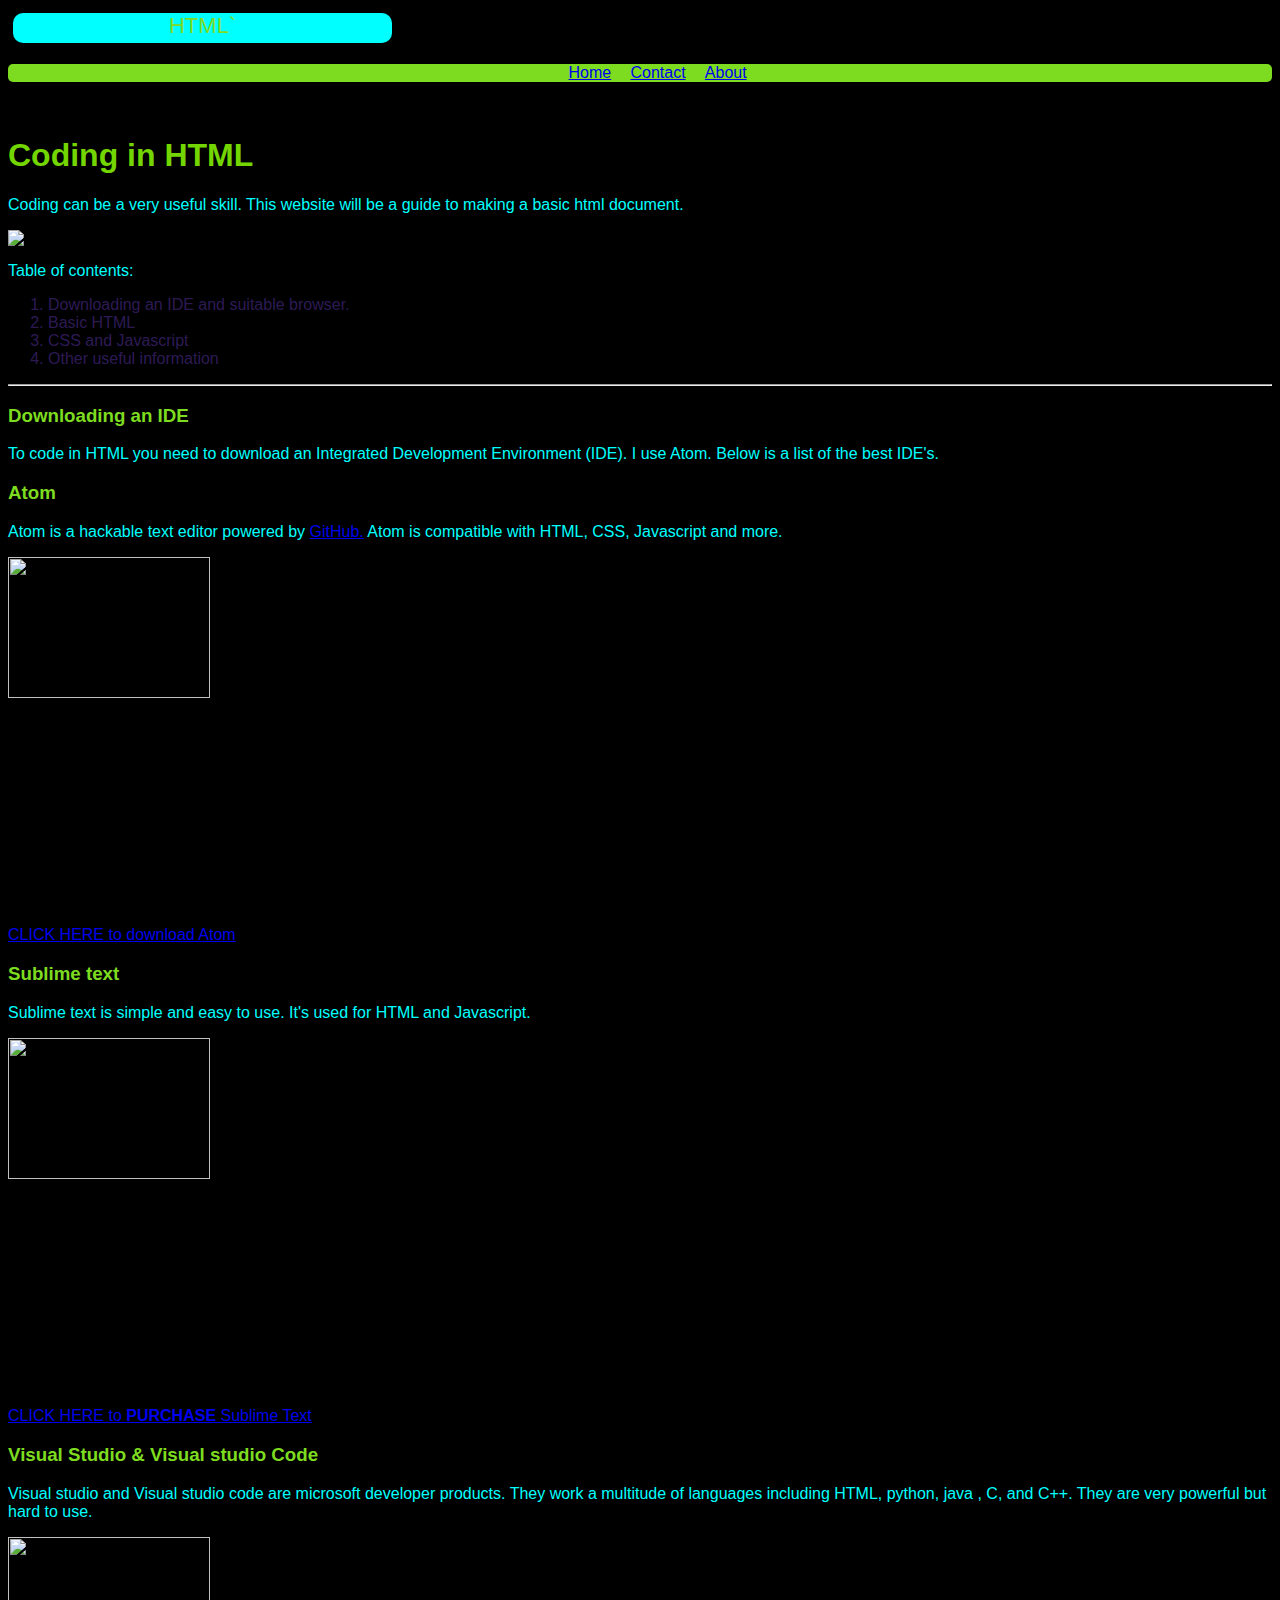
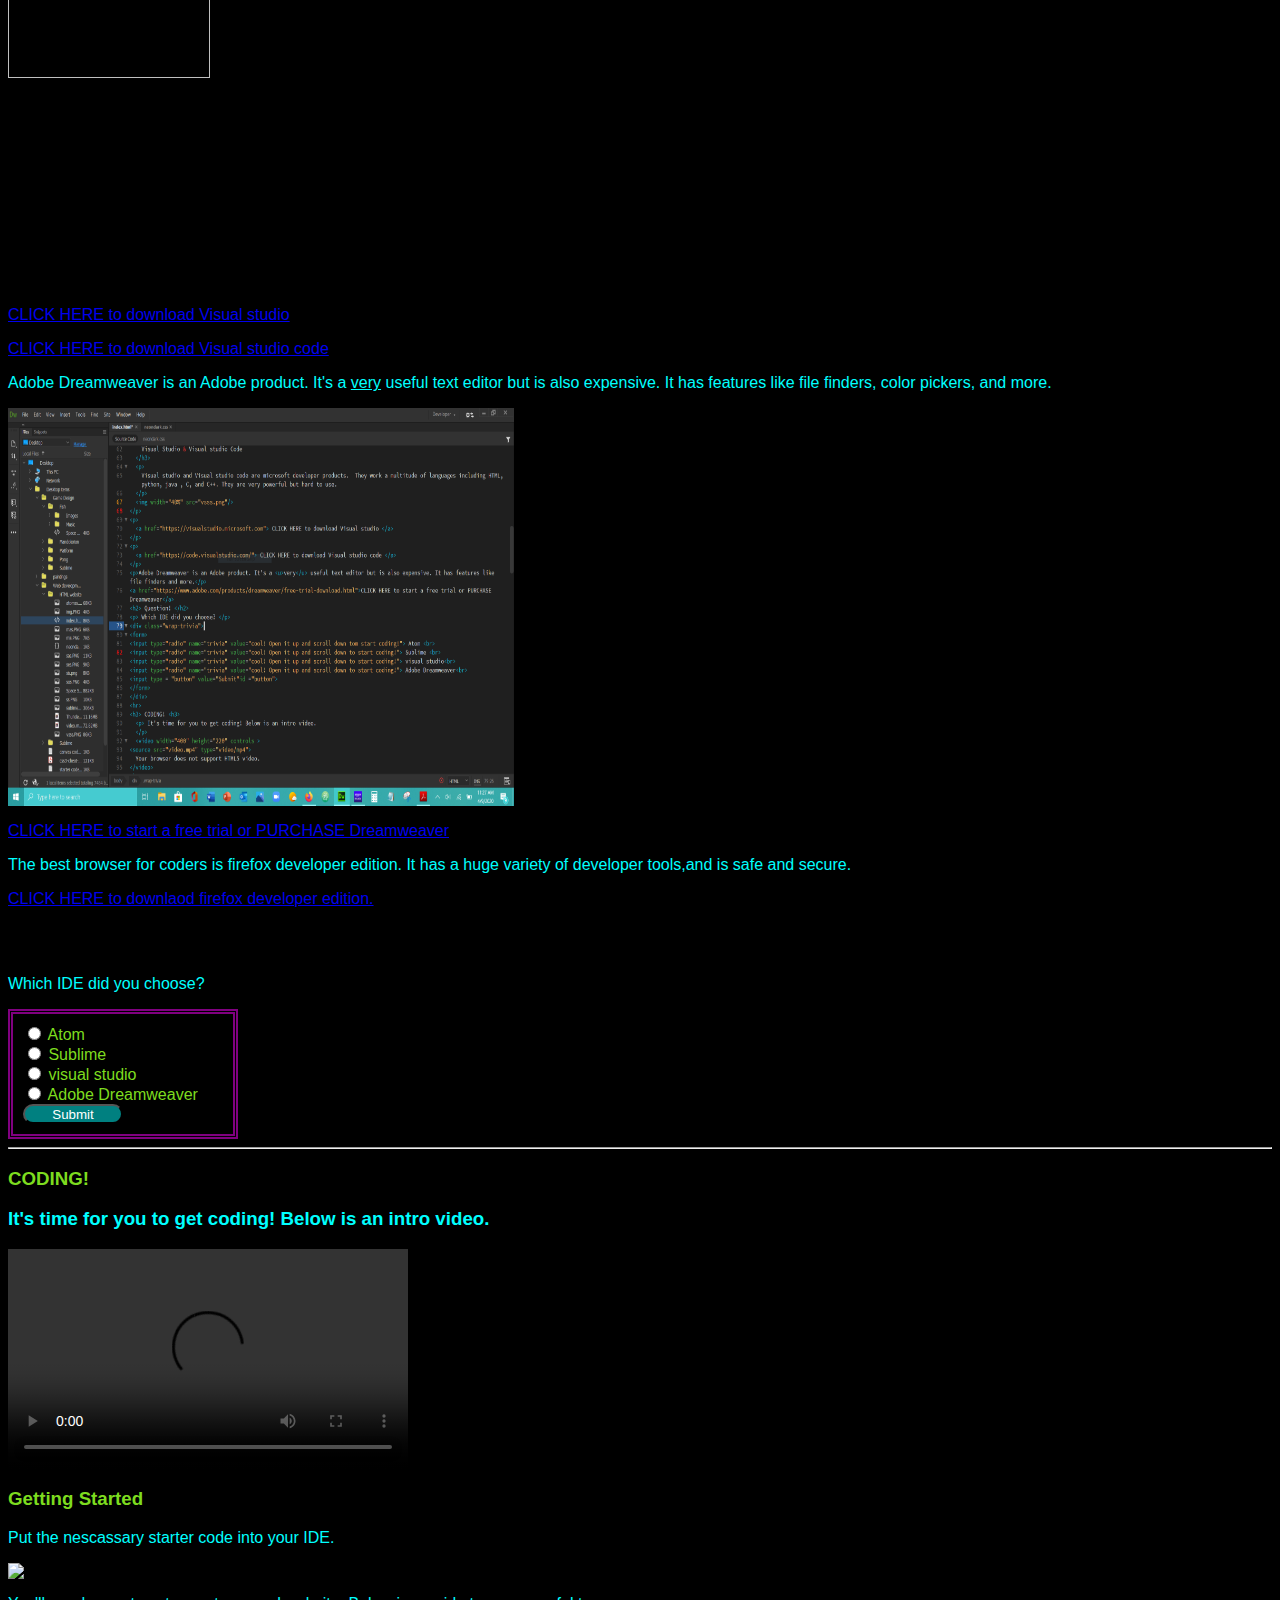
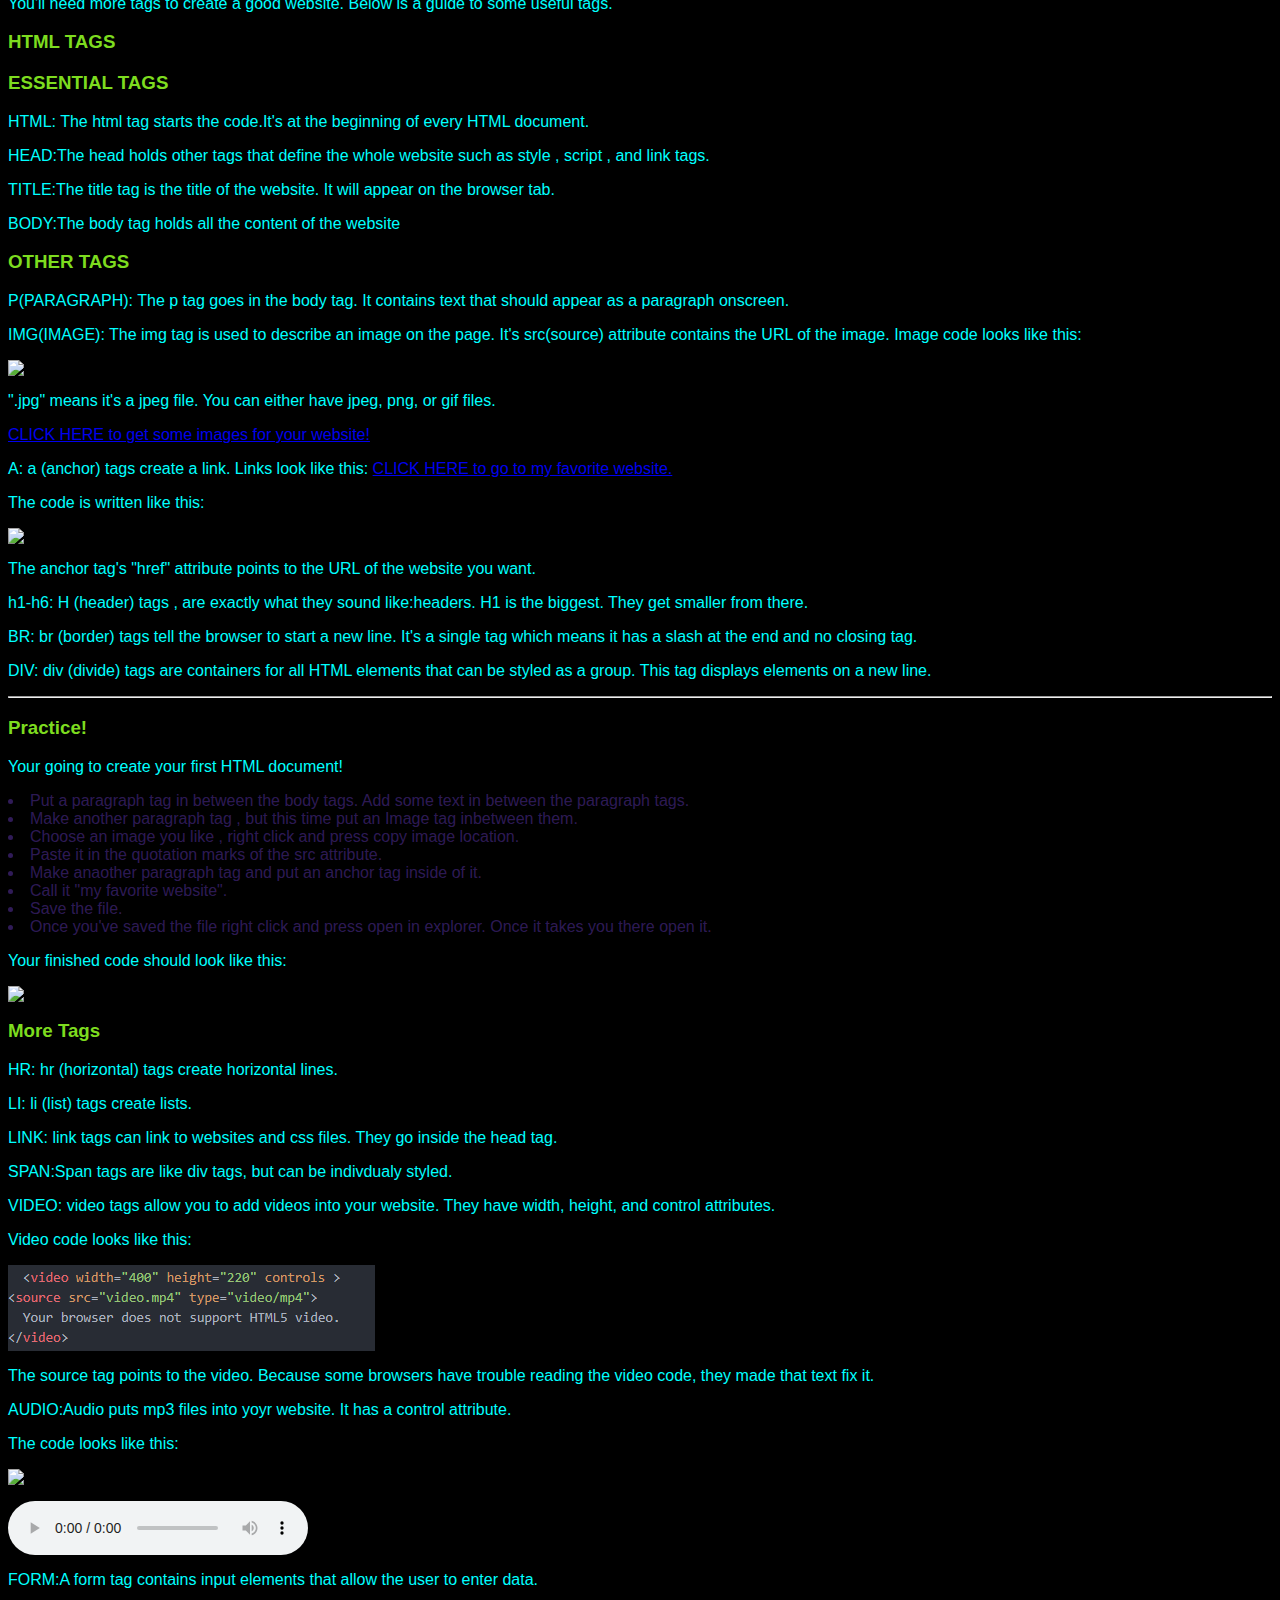
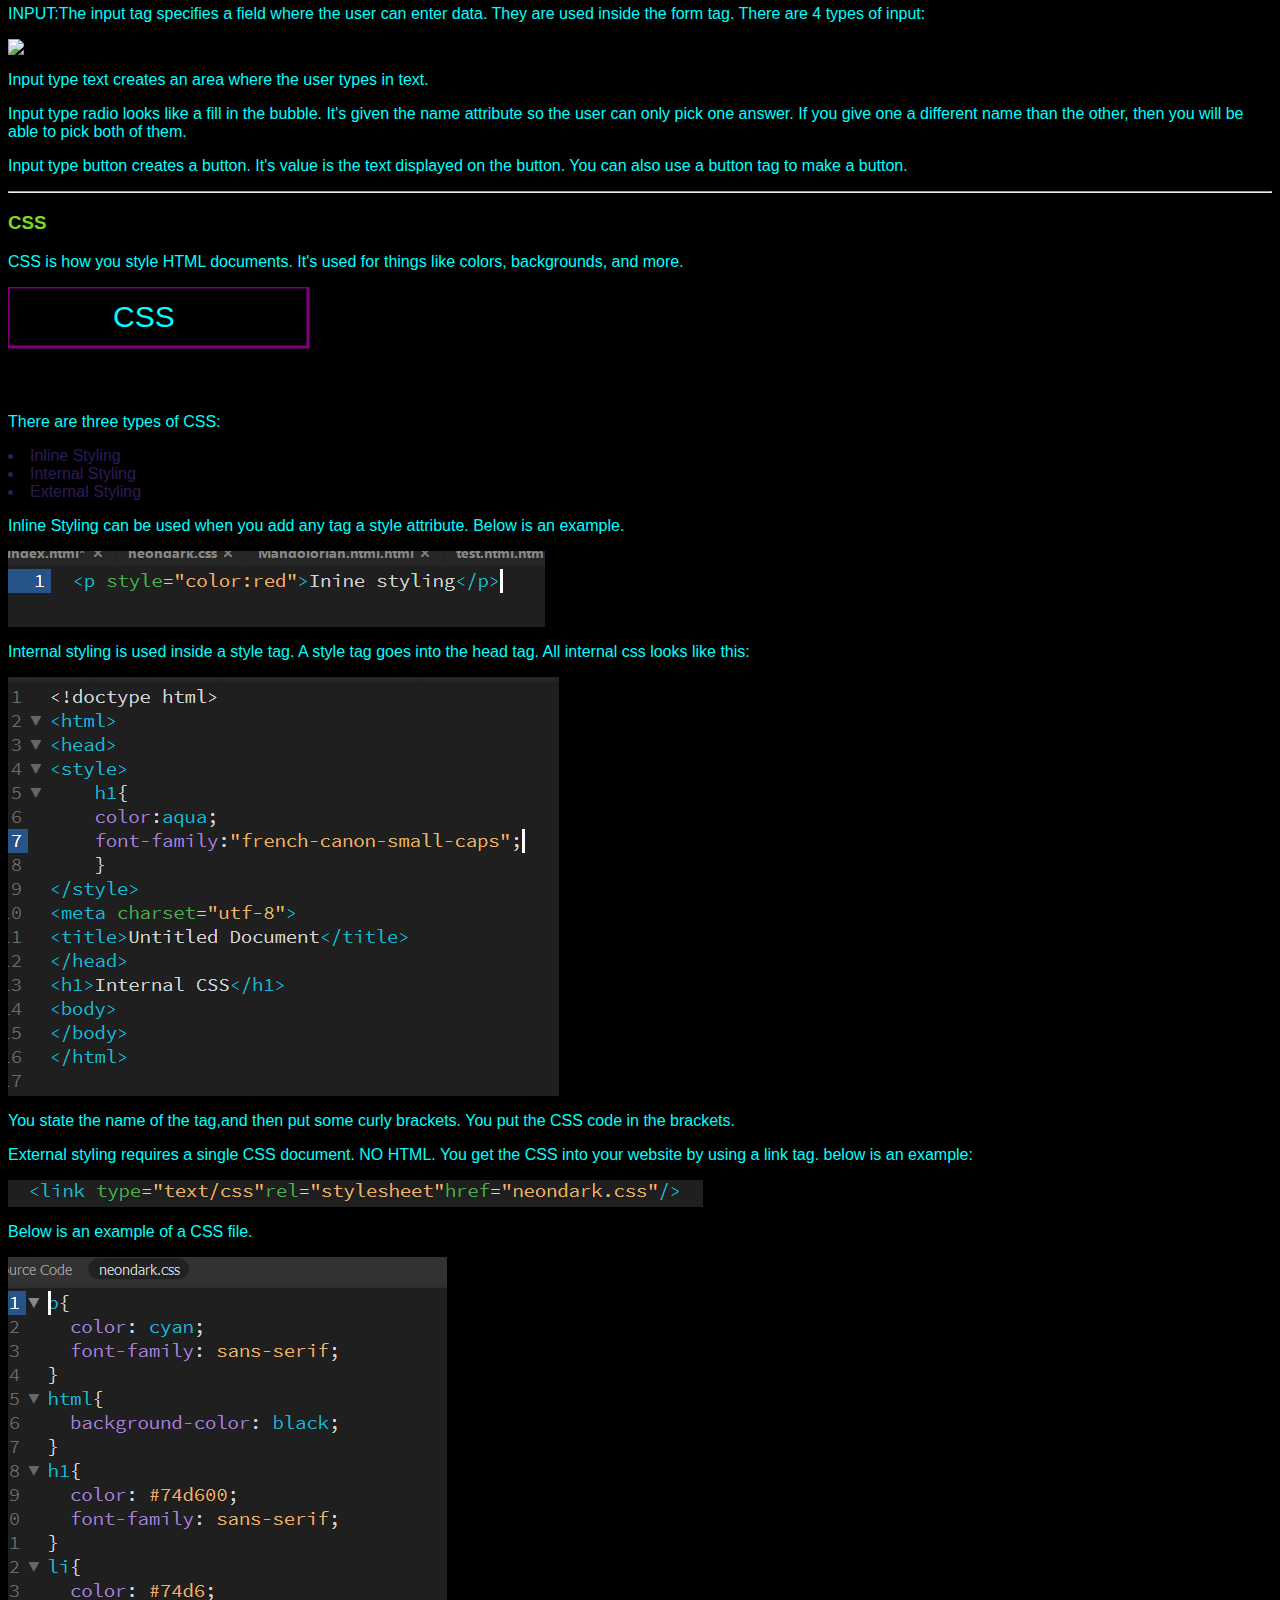
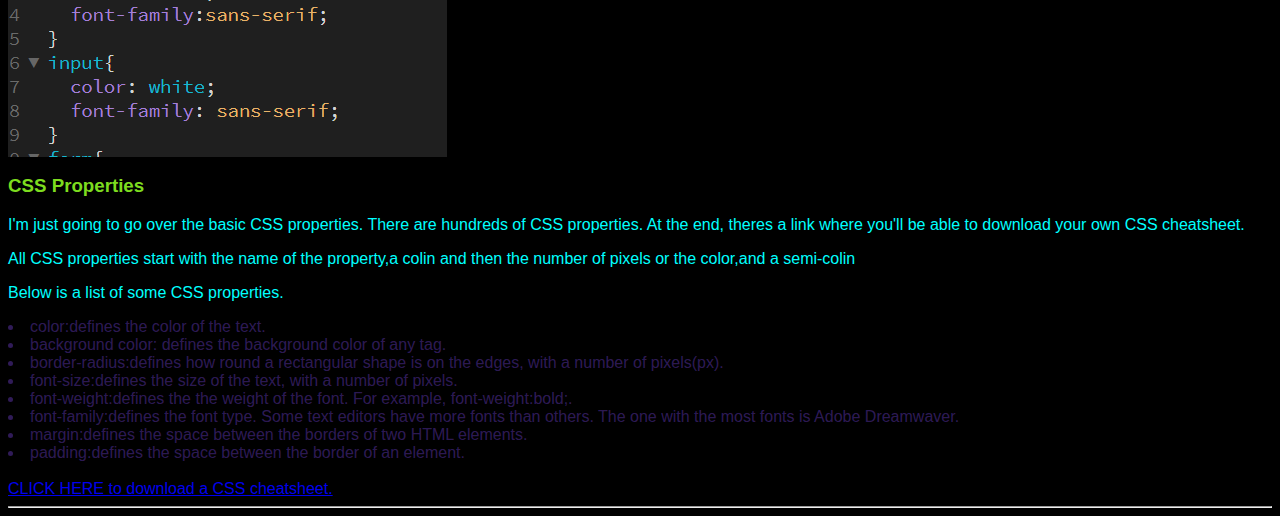
==== HTML website/index.html @ fb76bb14 "index upload" ====
<!doctype>
</doctype>
<html>
<head>
<link rel="icon"type="Image.png"href="https://thumbs.dreamstime.com/t/html-css-coding-17431590.jpg"/>
<link type="text/css"rel="stylesheet"href="neondark.css"/>
<title> Coding </title>
<style></style>
<meta charset="utf-8"/>
<script>
function answer(){
var radio = document.getElementsByName("trivia");
var selection = false;
var message = "";

for( var i = 0; i < radio.length; i++) {
if(radio[i].value == "kcr" && radio[i].checked == true) {
selection = true;
  } //end if statement
} //end for loop

if(selection == true) {
message = message + "<b><p style='color:green'>Way to go!</p></b>";
} else {
alert("Cool! Open it up and scroll down to start coding! ")
}
document.getElementById("response").innerHTML = message;

 //end function answer 
} //end function answer 
	
	</script>
</head>
<body>
<header id="banner"> HTML`</header>
<ul id="navmenu">
  <li class="navitem"> <a href="index.html">Home</a> </li>
  <li class="navitem"> <a href="contact.html">Contact</a> </li>
  <li class="navitem"> <a href="about.html">About</a> </li>
</ul>)
<h1> Coding in HTML </h1>
<p> Coding can be a very useful skill.  This website will be a guide to making a basic html document. </p>
<img src= "https://thumbs.dreamstime.com/t/html-css-coding-17431590.jpg"/>
<p> Table of contents: </p>
<ol>
  <li> Downloading an IDE and suitable browser.</li>
  <li> Basic HTML </li>
  <li> CSS and Javascript </li>
  <li> Other useful information </li>
</ol>
<hr/>
<h3> Downloading an IDE </h3>
<p> To code in HTML you need to download an Integrated Development Environment (IDE).  I use Atom.  Below is a list of the best IDE's. </p>
<h3> Atom </h3>
<p> Atom is a hackable text editor powered by <a href="https://github.com">GitHub.</a> Atom is compatible with HTML, CSS, Javascript and more. </p>
<p> <img width="40%" src = "atomss.png"/> </p>
<p> <a href="https://atom.io"> CLICK HERE to download Atom </a> </p>
<h3> Sublime text </h3>
<p> Sublime text is simple and easy to use.  It's used for HTML and Javascript. </p>
<p> <img width="40%" src= "sublimess.png"/> </p>
<a href="https://www.sublimetext.com"/> CLICK HERE to <strong> PURCHASE </strong> Sublime Text </a>
<h3> Visual Studio & Visual studio Code </h3>
<p> Visual studio and Visual studio code are microsoft developer products.  They work a multitude of languages including HTML, python, java , C, and C++. They are very powerful but hard to use. </p>
<img width="40%" src="vsss.png"/>
</p>
<p> <a href="https://visualstudio.microsoft.com"> CLICK HERE to download Visual studio </a> </p>
<p> <a href="https://code.visualstudio.com/"> CLICK HERE to download Visual studio code </a> </p>
<p>Adobe Dreamweaver is an Adobe product. It's a <u>very</u> useful text editor but is also expensive. It has features like file finders, color pickers, and more.</p>
<img src="dw.PNG"width="40%"height="45%"/>
<p> <a href="https://www.adobe.com/products/dreamweaver/free-trial-download.html">CLICK HERE to start a free trial or PURCHASE Dreamweaver</a> </p>
<p>The best browser for coders is firefox developer edition. It has a huge variety of developer tools,and is safe and secure.</p>
<a href=https://www.mozilla.org/en-US/firefox/developer>CLICK HERE to downlaod firefox developer edition.</a>
<h2> Question! </h2>
<p> Which IDE did you choose? </p>
<div class="wrap-trivia">
  <form>
    <div id="response"></div>
    <input type="radio" name="trivia" value="cool! Open it up and scroll down tom start coding!">
    Atom <br/>
    <input type="radio" name="trivia" value="cool! Open it up and scroll down to start coding!">
    Sublime <br/>
    <input type="radio" name="trivia" value="cool! Open it up and scroll down to start coding!">
    visual studio<br/>
    <input type="radio" name="trivia" value="cool! Open it up and scroll down to start coding!">
    Adobe Dreamweaver<br/>
	  <div>
    <input onclick="answer()" type = "button" value="Submit"id ="button">
	  </div>
  </form>
</div>
<hr>
<h3>
CODING!
<h3>
<p> It's time for you to get coding! Below is an intro video. </p>
<video width="400" height="220" controls >
  <source src="video.mp4" type="video/mp4">
  Your browser does not support HTML5 video. </video>
<h3> Getting Started </h3>
<p> Put the nescassary starter code into your IDE. </p>
<p> <img src="ss.png">
<p> You'll need more tags to create a good website. Below is a guide to some useful tags. </p>
<h3> HTML TAGS </h3>
<h3> ESSENTIAL TAGS </h3>
<p> HTML:
  The html tag starts the code.It's at the beginning of every HTML document. </p>
<p> HEAD:The head holds other tags that define the whole website such as style , script , and link tags. </p>
<p> TITLE:The title tag is the title of the website.  It will appear on the browser tab. </p>
<p> BODY:The body tag holds all the content of the website </p>
<h3> OTHER TAGS </h3>
<p> P(PARAGRAPH): The p tag goes in the body tag.  It contains text that should appear as a paragraph onscreen. </p>
<p> IMG(IMAGE): The img tag is used to describe an image on the page.  It's src(source) attribute contains the URL of the image. Image code looks like this: </p>
<p> <img src=img.png/> </p>
<p> ".jpg" means it's a jpeg file. You can either have jpeg, png, or gif files. </p>
<p> <a href="https://www.stockfreeimages.com/">CLICK HERE to get some images for your website!</a> </p>
<p> A: a (anchor) tags create a link. Links look like this: <a href="https://simplycoding.org/"> CLICK HERE to go to my favorite website.</a> </p>
<p> The code is written like this: </p>
<p> <img src="sos.png"/> </p>
<p> The anchor tag's "href" attribute points to the URL of the website you want. </p>
<p> h1-h6: H (header) tags , are exactly what they sound like:headers. H1 is the biggest. They get smaller from there. </p>
<p> BR: br (border) tags tell the browser to start a new line. It's a single tag which means it has a slash at the end and no closing tag. </p>
<p> DIV: div (divide) tags are containers for all HTML elements that can be styled as a group. This tag displays elements on a new line. </p>
<hr/>
<h3> Practice! </h3>
<p> Your going to create your first HTML document! </p>
<li> Put a paragraph tag in between the body tags. Add some text in between the paragraph tags.</li>
<li> Make another paragraph tag , but this time put an Image tag inbetween them.</li>
<li>Choose an image you like , right click and press copy image location.</li>
<li> Paste it in the quotation marks of the src attribute.</li>
<li> Make anaother paragraph tag and put an anchor tag inside of it.</li>
<li> Call it "my favorite website".</li>
<li> Save the file.</li>
<li>Once you've saved the file right click and press open in explorer. Once it takes you there open it.</li>
<p> Your finished code should look like this: </p>
<p> <img src="sas.png"/> </p>
<h3> More Tags </h3>
<p> HR: hr (horizontal) tags create horizontal lines. </p>
<p> LI: li (list) tags create lists. </p>
<p> LINK: link tags can link to websites and css files. They go inside the head tag. </p>
<p> SPAN:Span tags are like div tags, but can be indivdualy styled. </p>
<p> VIDEO: video tags allow you to add videos into your website. They have width, height, and control attributes. </p>
<p> Video code looks like this: </p>
<p> <img src ="sis.png"/>
<p> The source tag points to the video. Because some browsers have trouble reading the video code, they made that text fix it. </p>
<p> AUDIO:Audio puts mp3 files into yoyr website. It has a control attribute. </p>
<p> The code looks like this: </p>
<p> <img src="mis.png"/> </p>
<audio width="400" height="220" controls >
  <source src="Thunderstruck.mp3" type="audio/mpeg">
  Your browser does not support HTML 5 audio. </audio>
<p> FORM:A form tag contains input elements that allow the user to enter data. </p>
<p> INPUT:The input tag specifies a field where the user can enter data. They are used inside the form tag. There are 4 types of input: </p>
<p> <img src="mas.png"/> </p>
<p> Input type text creates an area where the user types in text. </p>
<p> Input type radio looks like a fill in the bubble. It's given the name attribute so the user can only pick one answer. If you give one a different name than the other, then you will be able to pick both of them. </p>
<p> Input type button creates a button. It's value is the text displayed on the button. You can also use a button tag to make a button. </p>
	<hr/>
<h3>CSS</h3>
<p>CSS is how you style HTML documents. It's used for things like colors, backgrounds, and more. </p>
<svg width="400" height="110">
  <rect width="300" height="60" style="fill:black;stroke-width:3;stroke:purple"/>
  <text fill="cyan"font-size="30"font-family="sans-serif"border-radius="10" x="105"y="40">
	CSS	
</text>
</svg>
<p> There are three types of CSS:</p>
<li>Inline Styling</li>
	<li>Internal Styling</li>
	<li>External Styling</li>
<p>Inline Styling can be used when you add any tag a style attribute. Below is an example.</p>
	<p><img src="css.PNG"/></p>
<p>Internal styling is used inside a style tag. A style tag goes into the head tag. All internal css looks like this:</p>
	<P><img src="cssi.PNG"/></P>
	<p>You state the name of the tag,and then put some curly brackets. You put the CSS code in the brackets.</p>
<P>External styling requires a single CSS document. NO HTML. You get the CSS into your website by using a link tag. below is an example:</P>
	<P><img src="csse.png" /></P>
	<p>Below is an example of a CSS file.</p>
	<P><img src="csse2.PNG"/></P>
	<h3>CSS Properties</h3>
	<P>I'm just going to go over the basic CSS properties. There are hundreds of CSS properties. At the end, theres a link where you'll be able to download your own CSS cheatsheet. </P>
	<P>All CSS properties start with the name of the property,a colin and then the number of pixels or the color,and a semi-colin</P>
	<P> Below is a list of some CSS properties.</P>
	<li>color:defines the color of the text.</li>
	<li>background color: defines the background color of any tag.</li>
	<li>border-radius:defines how round a rectangular shape is on the edges, with a number of pixels(px).</li>
	<li>font-size:defines the size of the text, with a number of pixels.</li>
	<li>font-weight:defines the the weight of the font. For example, font-weight:bold;.</li>
	<li>font-family:defines the font type. Some text editors have more fonts than others. The one with the most fonts is Adobe Dreamwaver.</li>
	<li>margin:defines the space between the borders of two HTML elements.</li>
	<li>padding:defines the space between the border of an element.</li><br/>
	<div>
	<a href="https://websitesetup.org/css3-cheat-sheet/">CLICK HERE to download a CSS cheatsheet.</a>
	</div>
	<hr/>
	
	</body>
</html>
---- HTML website/neondark.css ----
p{
  color: cyan;
  font-family: sans-serif;
}
html{
  background-color: black;
}
h1{
  color: #74d600;
  font-family: sans-serif;
}
li{
  color: #74d6;
  font-family:sans-serif;
}
input{
  color: white;
  font-family: sans-serif;
}
form{
  color:#7ddc1f;
  font-family: sans-serif;
}
h3{
  color:#7ddc1f;
  font-family: sans-serif;
}
hr{
  color:teal;
}
#button{
  width: 100px;
  height:20px;
  color:white;
  background-color:#008080;
  border-radius: 15px;
}
.wrap-trivia{
  padding:10px;
  height:100px;
  width: 200px;
border: 5px double purple;
}
  #banner {
  height:30px;
  width:30%;
  border:5px solid black;
  background-color: cyan;
  text-align: center;
  color:#7ddc1f;
  font-size: 22px;
  font-family:sans-serif;
  border-radius: 15px;
  clear:both;
}
a {
font-family: sans-serif;
}
.navitem {
list-style-type:none;
display:inline;
margin-right:.3em;
padding:2px 5px;
}
 #navmenu {
text-align:center;
background-color:#7ddc1f;
color:blue;
border-radius:5px;
}
a:hover{
color:red;		
}
#button2{
background-color:teal;
color:white;
border-radius:15px;
height:20px;
width:100px;
}
.wrap-quiz{
padding:10px;
height:80px;	
width:200px;
border:5px double purple;
}
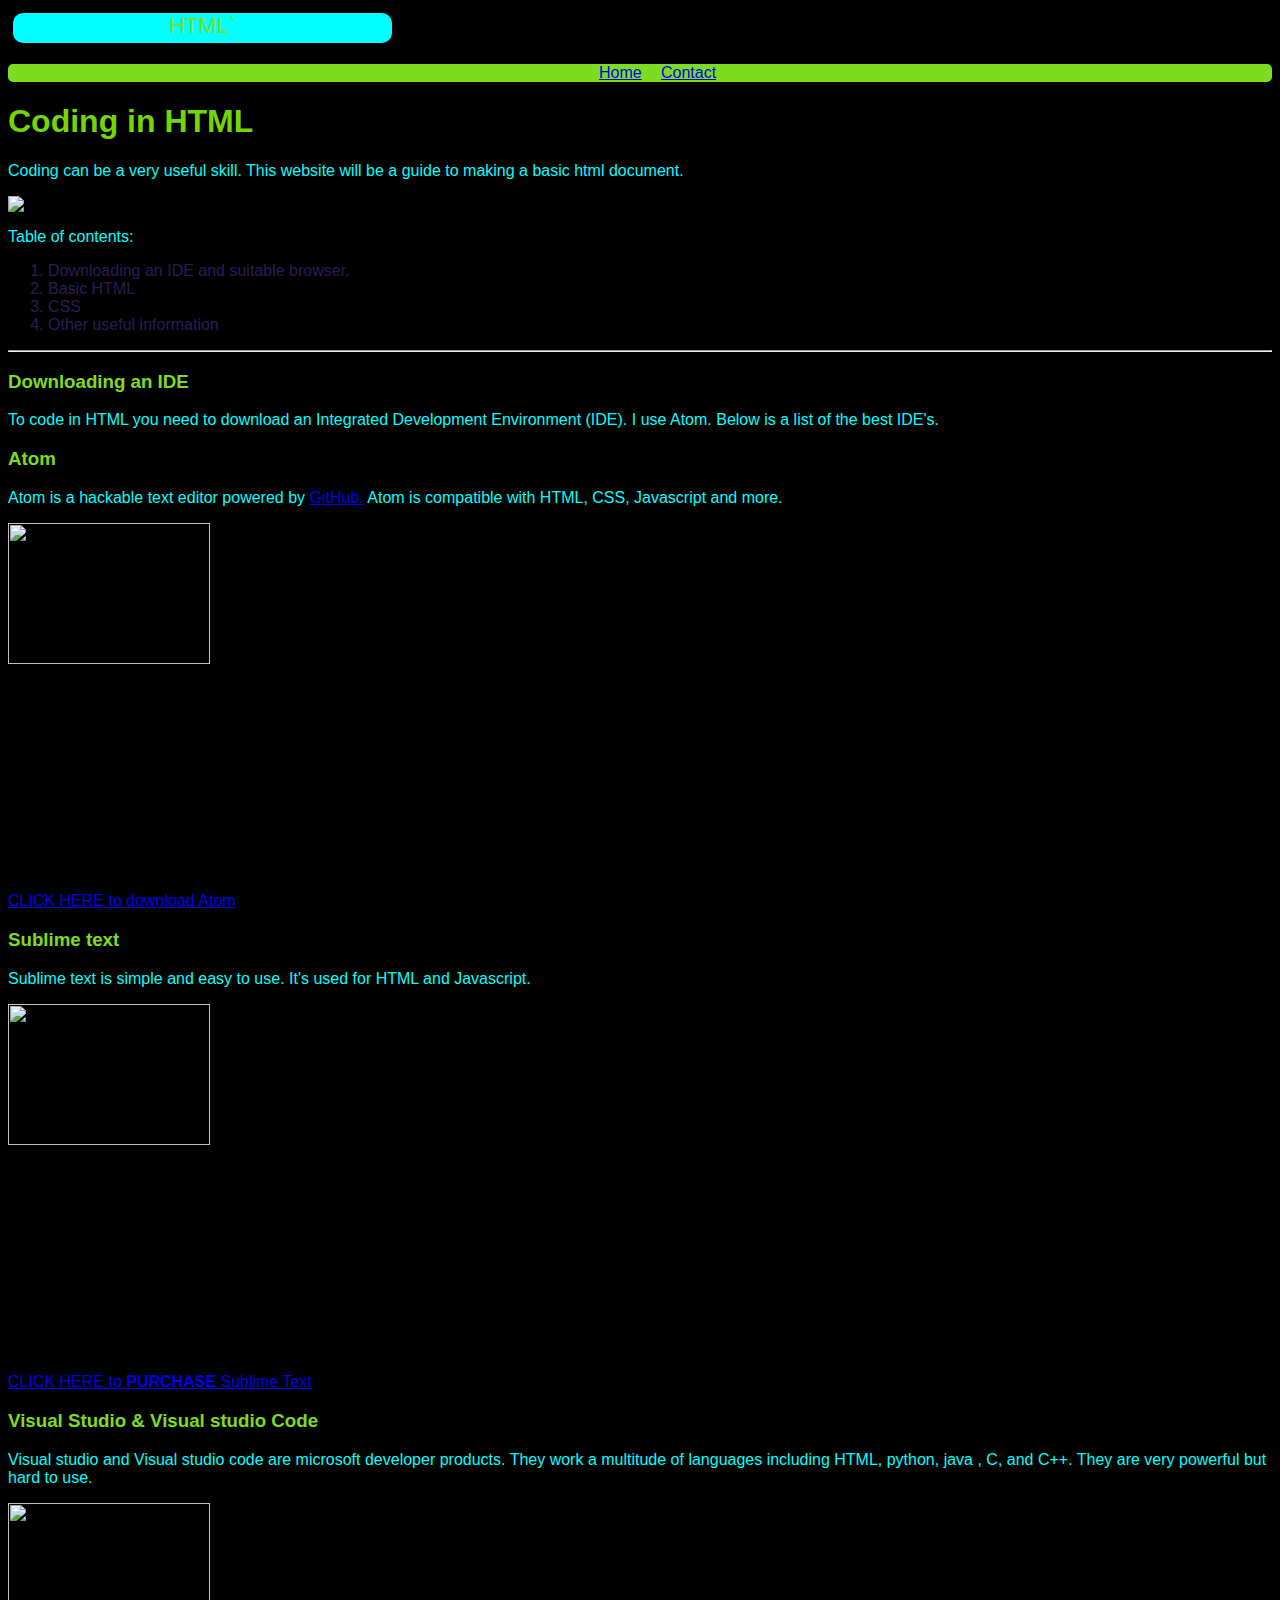
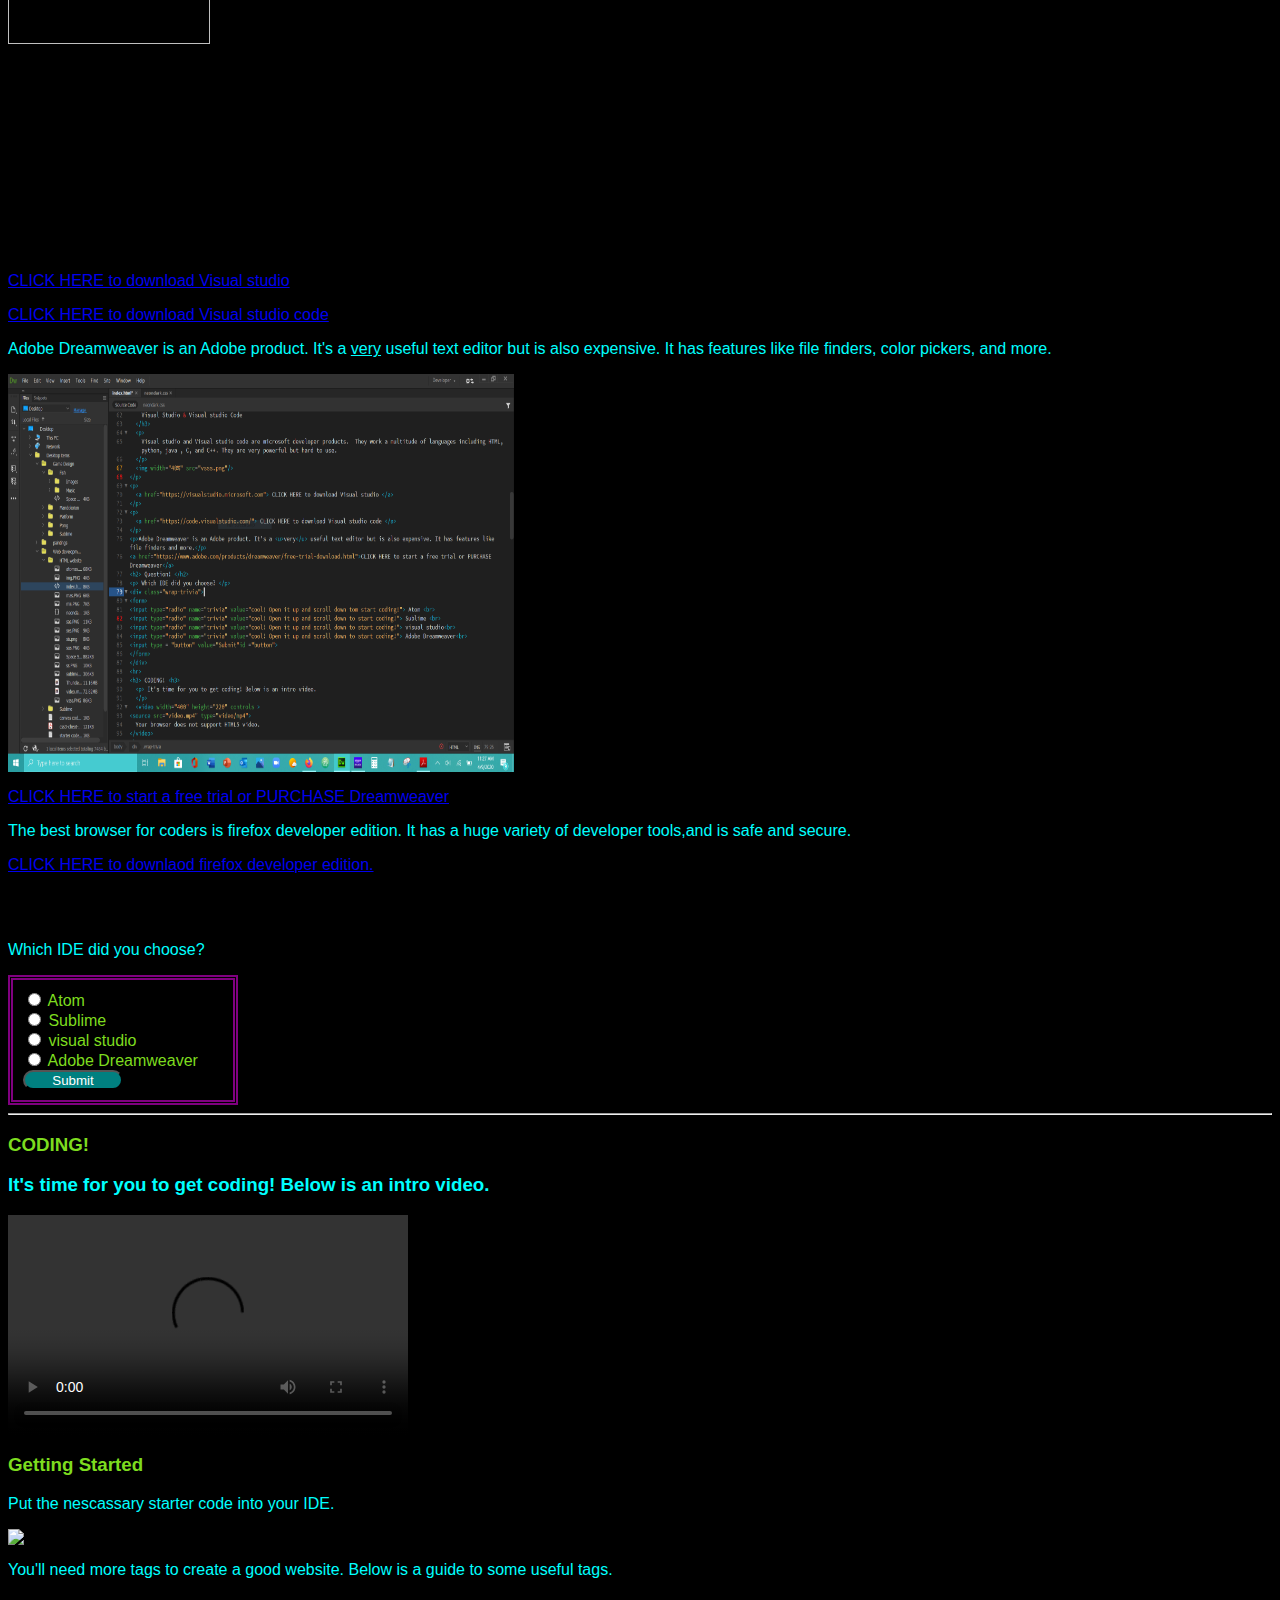
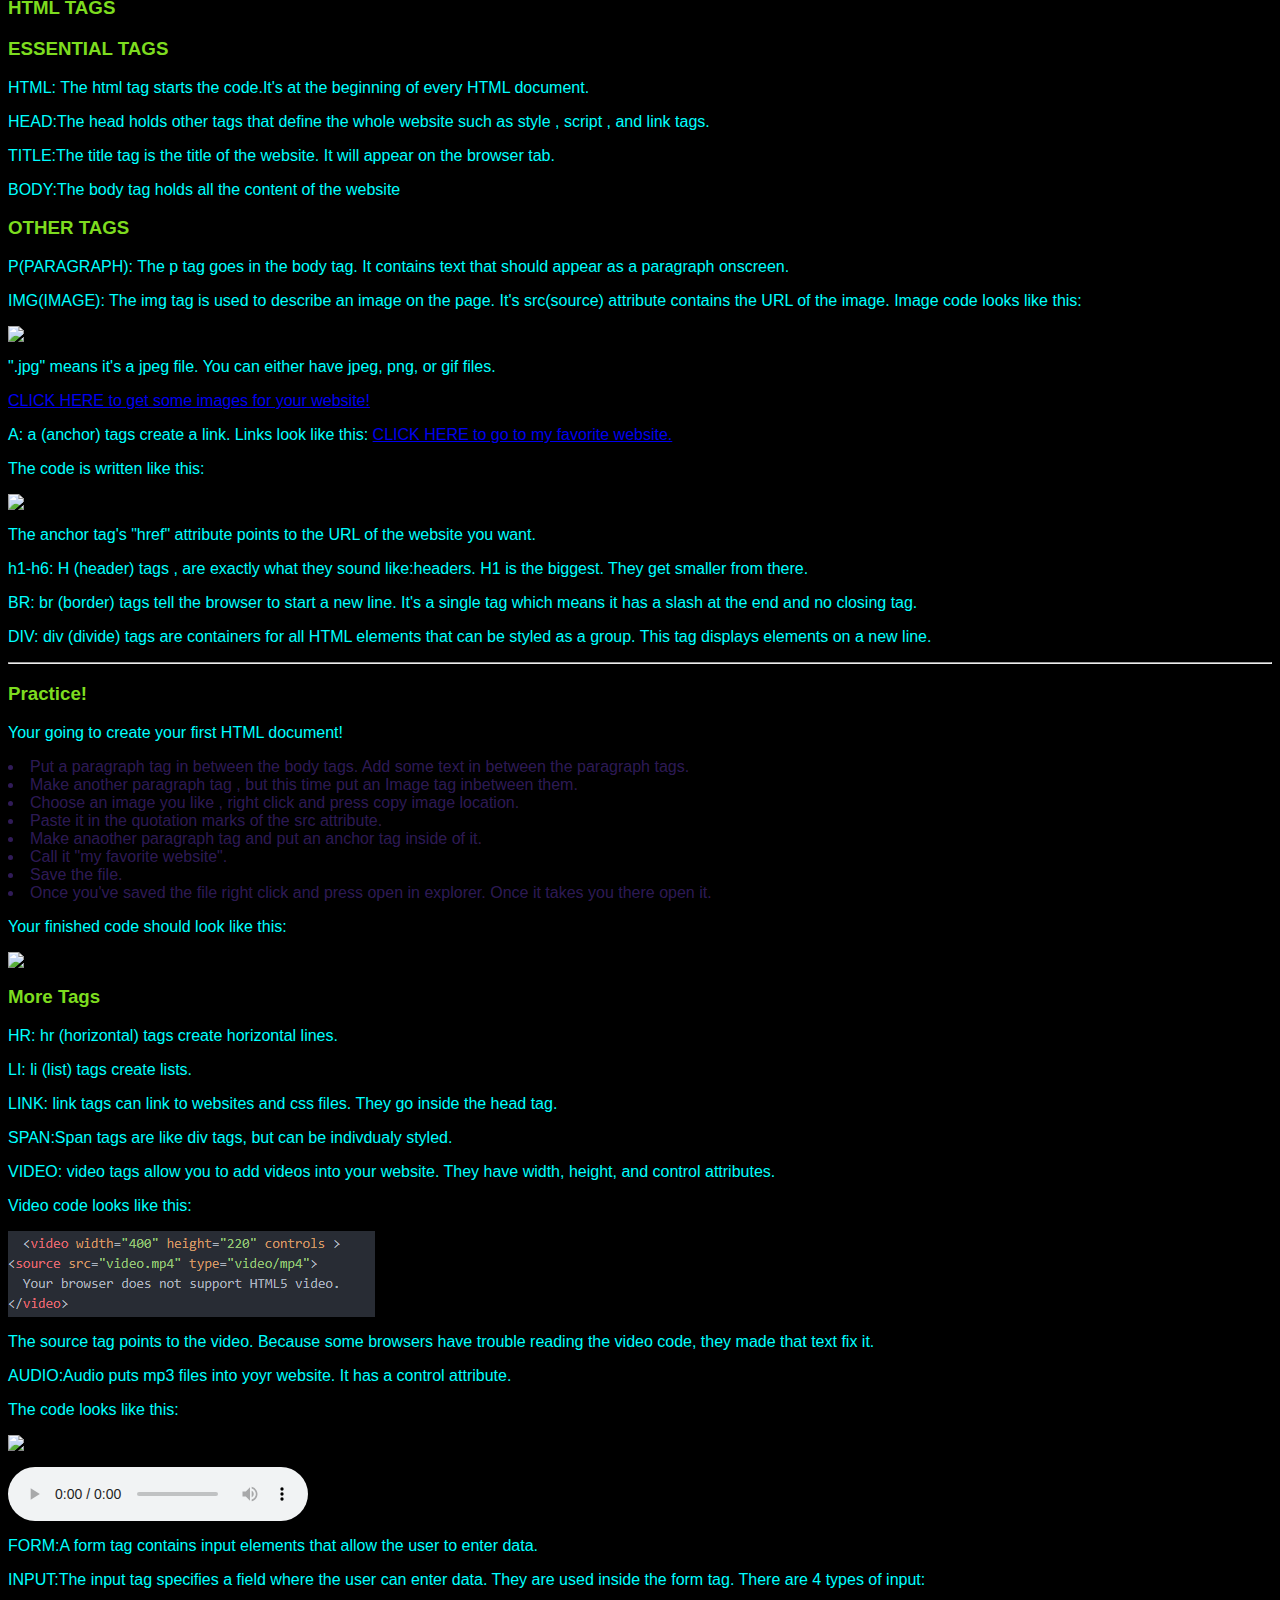
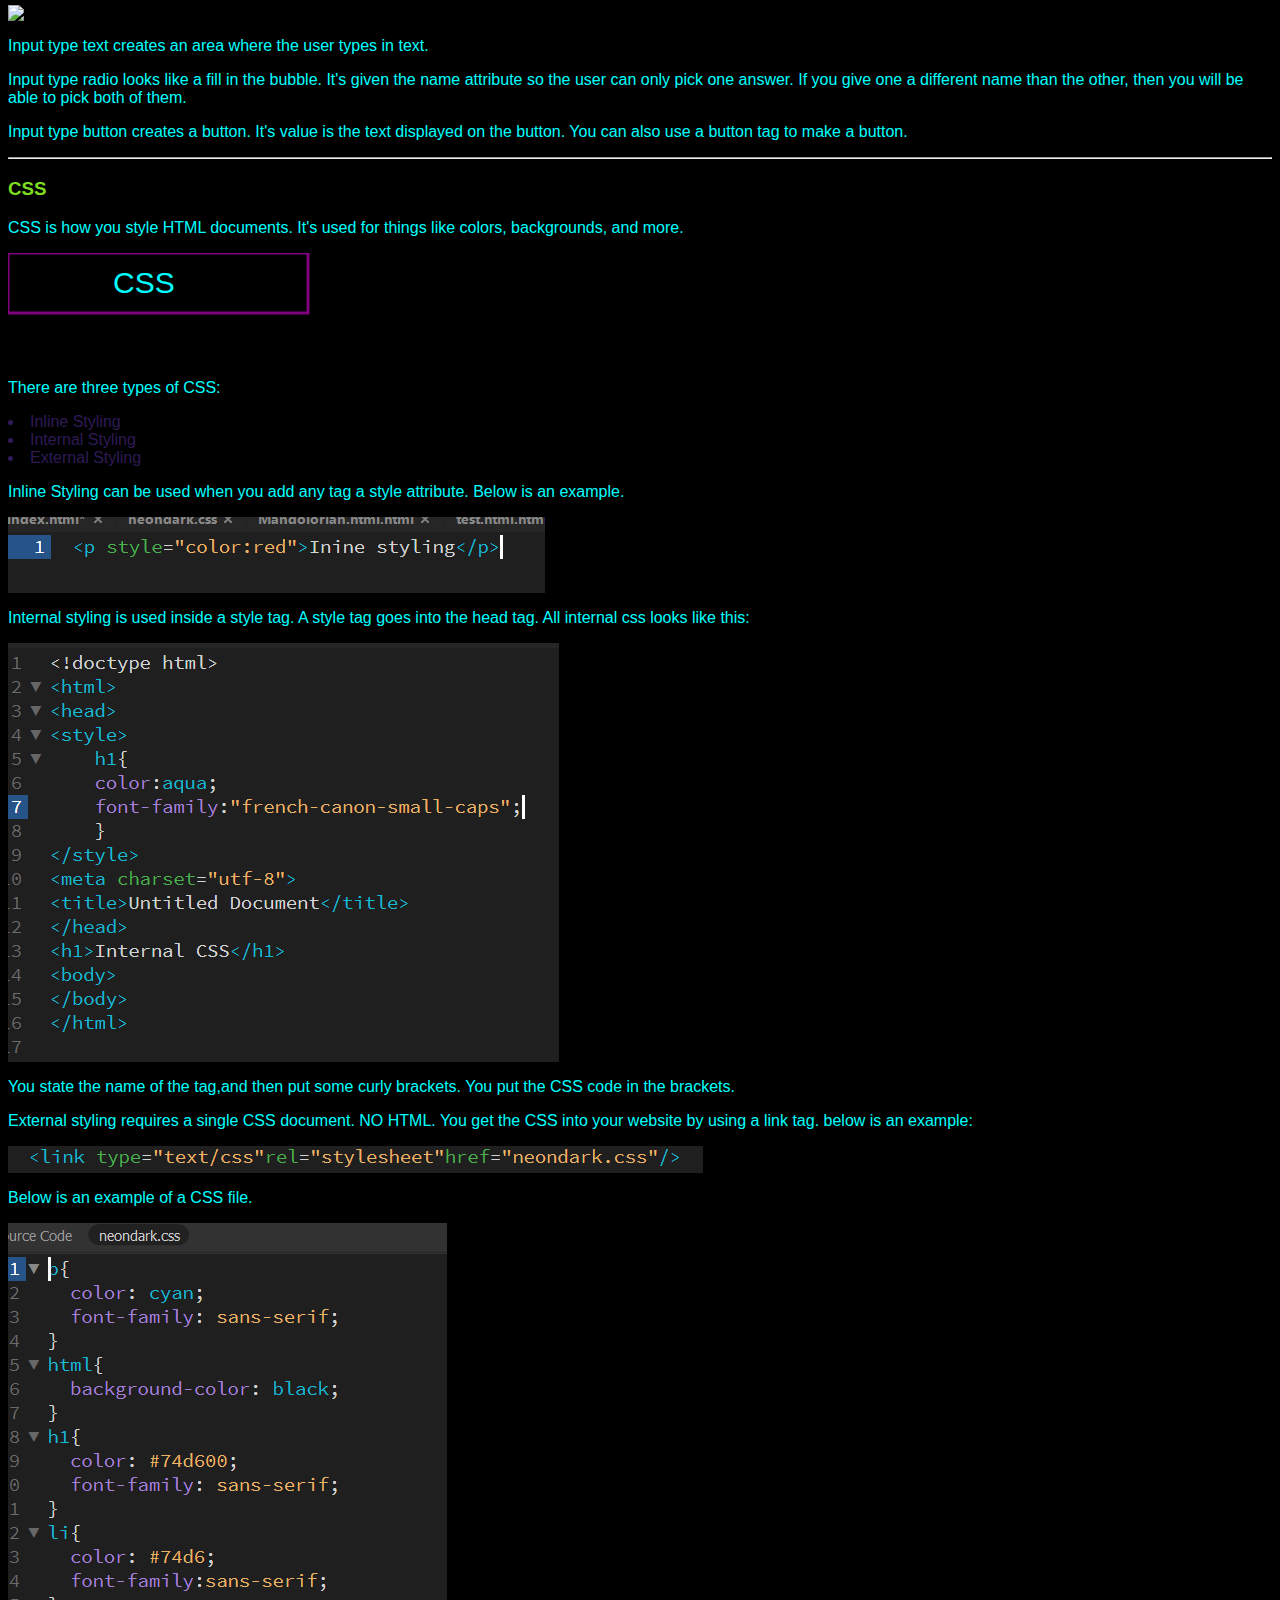
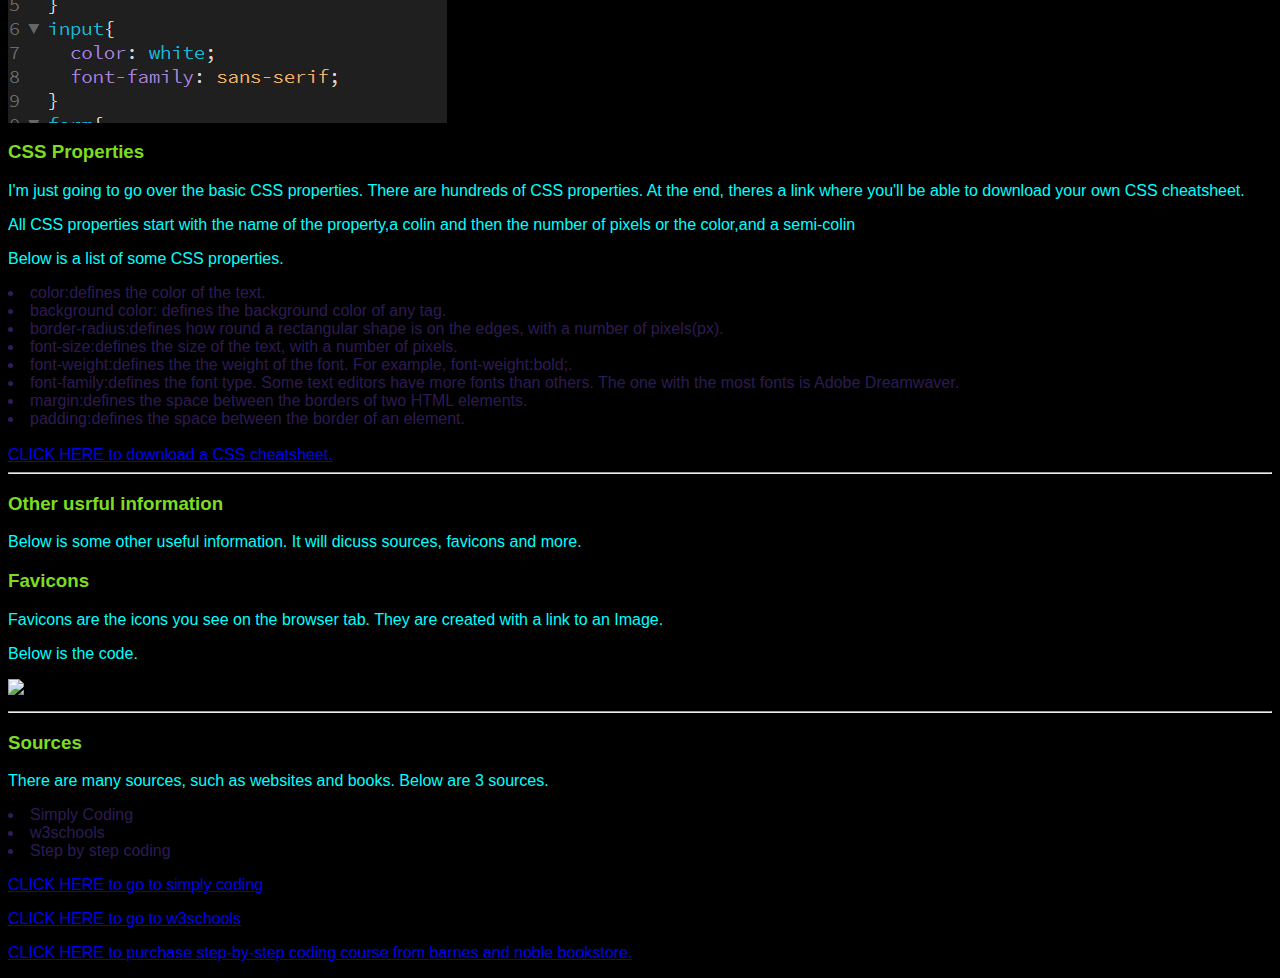
==== commit 9bd470b3: "index uplaod" ====
--- a/HTML website/index.html
+++ b/HTML website/index.html
@@ -26,9 +26,9 @@
 }
 document.getElementById("response").innerHTML = message;
 
- //end function answer 
-} //end function answer 
-	
+ //end function answer
+} //end function answer
+
 	</script>
 </head>
 <body>
@@ -36,8 +36,7 @@
 <ul id="navmenu">
   <li class="navitem"> <a href="index.html">Home</a> </li>
   <li class="navitem"> <a href="contact.html">Contact</a> </li>
-  <li class="navitem"> <a href="about.html">About</a> </li>
-</ul>)
+</ul>
 <h1> Coding in HTML </h1>
 <p> Coding can be a very useful skill.  This website will be a guide to making a basic html document. </p>
 <img src= "https://thumbs.dreamstime.com/t/html-css-coding-17431590.jpg"/>
@@ -45,7 +44,7 @@
 <ol>
   <li> Downloading an IDE and suitable browser.</li>
   <li> Basic HTML </li>
-  <li> CSS and Javascript </li>
+  <li> CSS  </li>
   <li> Other useful information </li>
 </ol>
 <hr/>
@@ -160,7 +159,7 @@
 <svg width="400" height="110">
   <rect width="300" height="60" style="fill:black;stroke-width:3;stroke:purple"/>
   <text fill="cyan"font-size="30"font-family="sans-serif"border-radius="10" x="105"y="40">
-	CSS	
+	CSS
 </text>
 </svg>
 <p> There are three types of CSS:</p>
@@ -192,6 +191,24 @@
 	<a href="https://websitesetup.org/css3-cheat-sheet/">CLICK HERE to download a CSS cheatsheet.</a>
 	</div>
 	<hr/>
-	
+	<h3>Other usrful information</h3>
+  <p> Below is some other useful information. It will dicuss sources, favicons and more.</p>
+  <h3>Favicons</h3>
+  <p>Favicons are the icons you see on the browser tab. They are created with a link to an Image.</p>
+    <p>Below is the code.</p>
+  <p>
+    <img src="link.png"/>
+  </p>
+<hr/>
+<h3>Sources</h3>
+<p> There are many sources, such as websites and books. Below are 3 sources.</p>
+<li>Simply Coding</li>
+<li>w3schools</li>
+<li>Step by step coding</li>
+<div>
+<p><a href="https://simplycoding.org/"> CLICK HERE to go to simply coding</a></p>
+<p><a href="https://www.w3schools.com/">CLICK HERE to go to w3schools</a></p>
+<p><a href="https://www.barnesandnoble.com/w/beginners-step-by-step-coding-course-dk/1130951708?ean=9781465482211">CLICK HERE to purchase step-by-step coding course from <a href="https://www.barnesandnoble.com/"> barnes and noble bookstore.</p>
+</div>
 	</body>
-</html>+</html>
